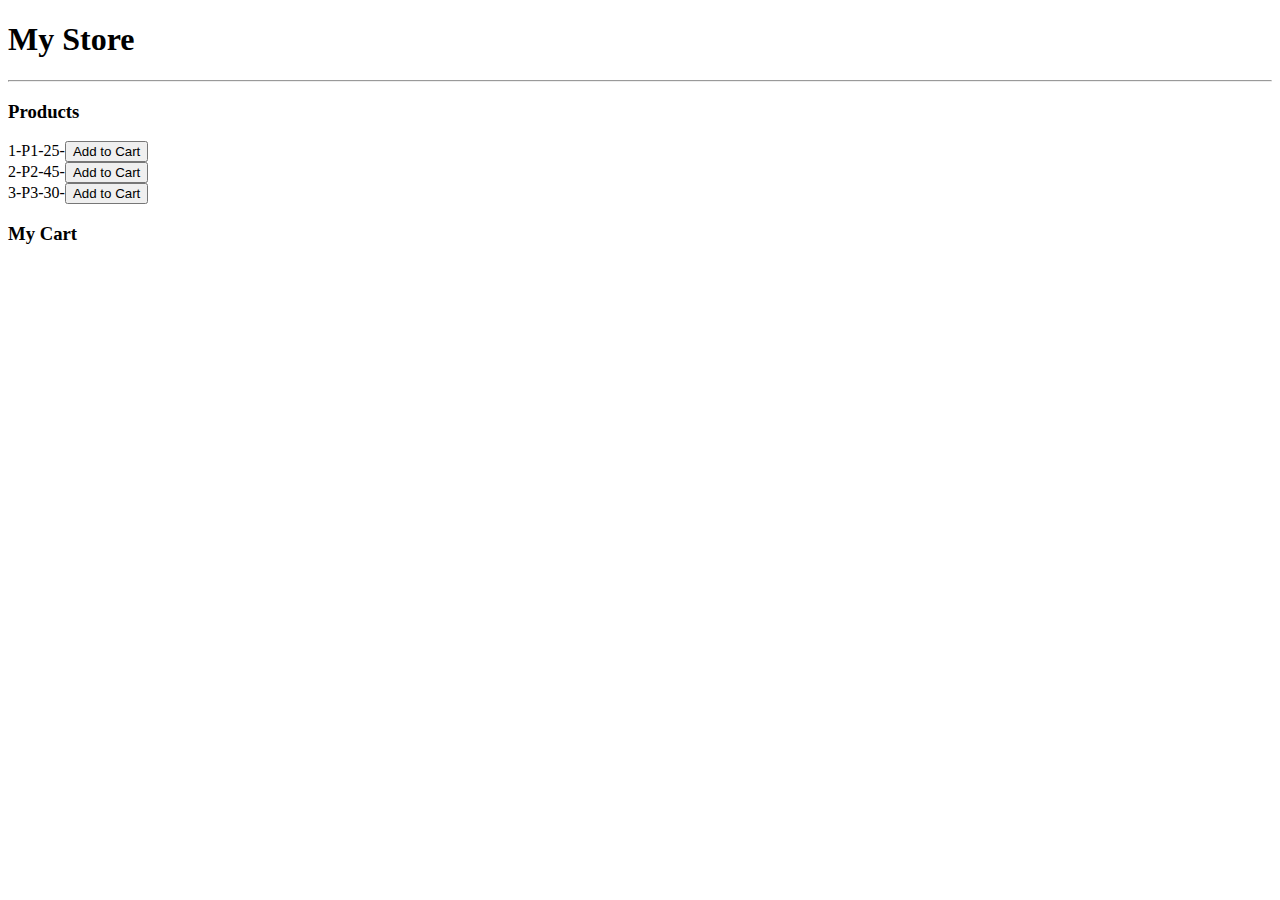
==== temp/temp23.html @ 3a1b797d "temp files added" ====
<!DOCTYPE html>
<html lang="en">
  <head>
    <meta charset="UTF-8" />
    <meta name="viewport" content="width=device-width, initial-scale=1.0" />
    <title>Document</title>
    <script>
      const products = [
        { id: 1, name: "P1", price: 25 },
        { id: 2, name: "P2", price: 45 },
        { id: 3, name: "P3", price: 30 },
      ];
      const cart = {};
      const addToCart = (id) => {
        cart[id] = 1;
        console.log(cart);
        showCart();
      };

      const showCart = () => {
        let str = "";
        products.map((value) => {
          if (cart[value.id]) {
            str += `
            <li>${value.name}-$${value.price}-<button>-</button>${cart[value.id]}<button>+</button>-${value.price*cart[value.id]}</li>
            `;
          }
        });
        divCart.innerHTML = str;
      };
      const showProducts = () => {
        let str = "";
        products.map((value) => {
          str += `
          <li>${value.id}-${value.name}-${value.price}-<button onclick=addToCart(${value.id})>Add to Cart</button></li>
          `;
        });
        divProducts.innerHTML = str;
      };
    </script>
  </head>
  <body onload="showProducts()">
    <h1>My Store</h1>
    <hr />
    <h3>Products</h3>
    <div id="divProducts"></div>
    <h3>My Cart</h3>
    <div id="divCart"></div>
  </body>
</html>
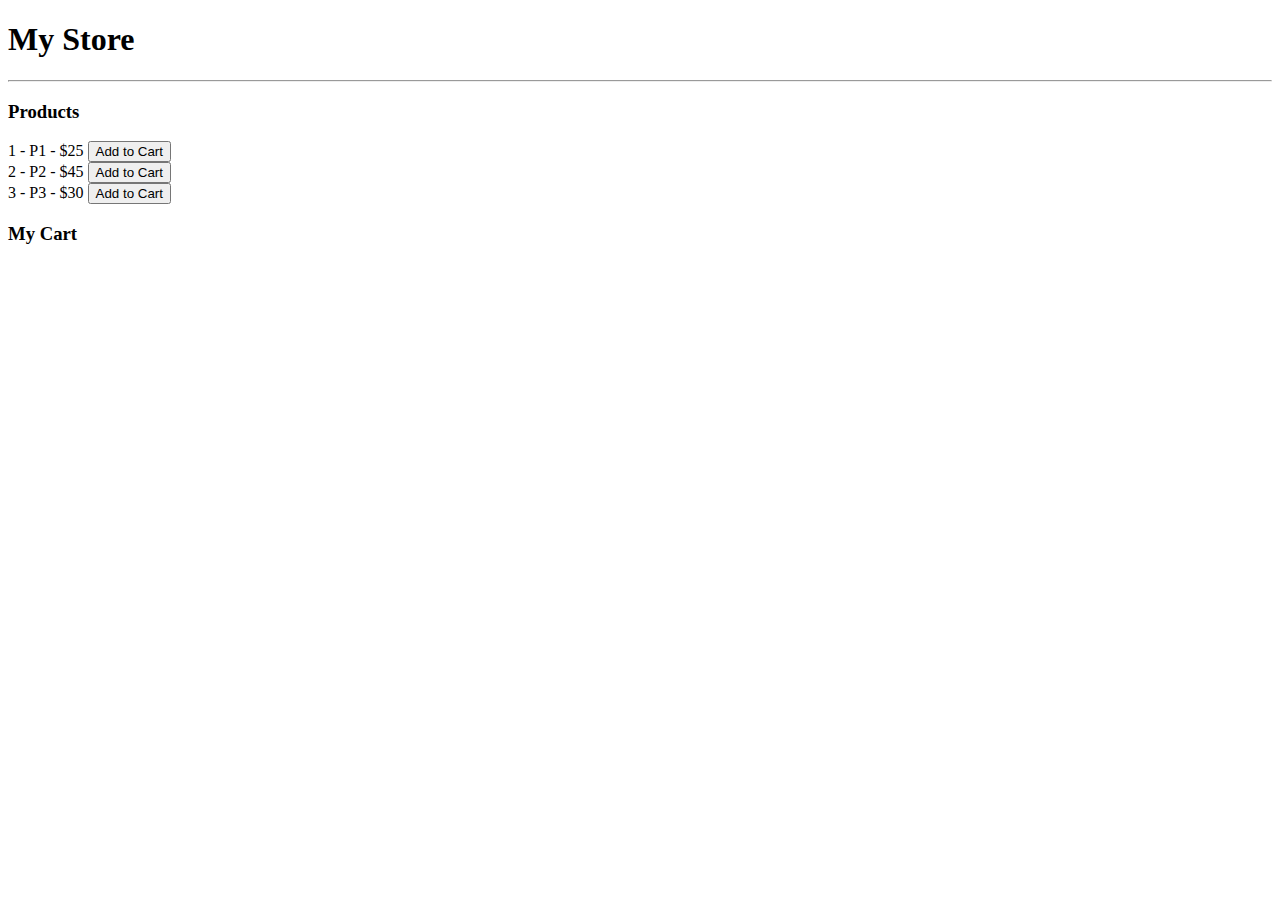
==== commit 5e24f385: "temp23" ====
--- a/temp/temp23.html
+++ b/temp/temp23.html
@@ -10,32 +10,54 @@
         { id: 2, name: "P2", price: 45 },
         { id: 3, name: "P3", price: 30 },
       ];
+      
       const cart = {};
+      
       const addToCart = (id) => {
-        cart[id] = 1;
-        console.log(cart);
+        if (cart[id]) {
+          cart[id]++;
+        } else {
+          cart[id] = 1;
+        }
         showCart();
       };
-
+      
+      const removeFromCart = (id) => {
+        if (cart[id]) {
+          cart[id]--;
+          if (cart[id] === 0) {
+            delete cart[id];
+          }
+        }
+        showCart();
+      };
+      
       const showCart = () => {
         let str = "";
-        products.map((value) => {
+        products.forEach((value) => {
           if (cart[value.id]) {
             str += `
-            <li>${value.name}-$${value.price}-<button>-</button>${cart[value.id]}<button>+</button>-${value.price*cart[value.id]}</li>
+              <li>${value.name} - $${value.price} - 
+              <button onclick="removeFromCart(${value.id})">-</button>
+              ${cart[value.id]}
+              <button onclick="addToCart(${value.id})">+</button>
+              - $${value.price * cart[value.id]}
+              </li>
             `;
           }
         });
-        divCart.innerHTML = str;
+        document.getElementById("divCart").innerHTML = str;
       };
+      
       const showProducts = () => {
         let str = "";
-        products.map((value) => {
+        products.forEach((value) => {
           str += `
-          <li>${value.id}-${value.name}-${value.price}-<button onclick=addToCart(${value.id})>Add to Cart</button></li>
+            <li>${value.id} - ${value.name} - $${value.price} 
+            <button onclick="addToCart(${value.id})">Add to Cart</button></li>
           `;
         });
-        divProducts.innerHTML = str;
+        document.getElementById("divProducts").innerHTML = str;
       };
     </script>
   </head>
@@ -47,4 +69,4 @@
     <h3>My Cart</h3>
     <div id="divCart"></div>
   </body>
-</html>+</html>
